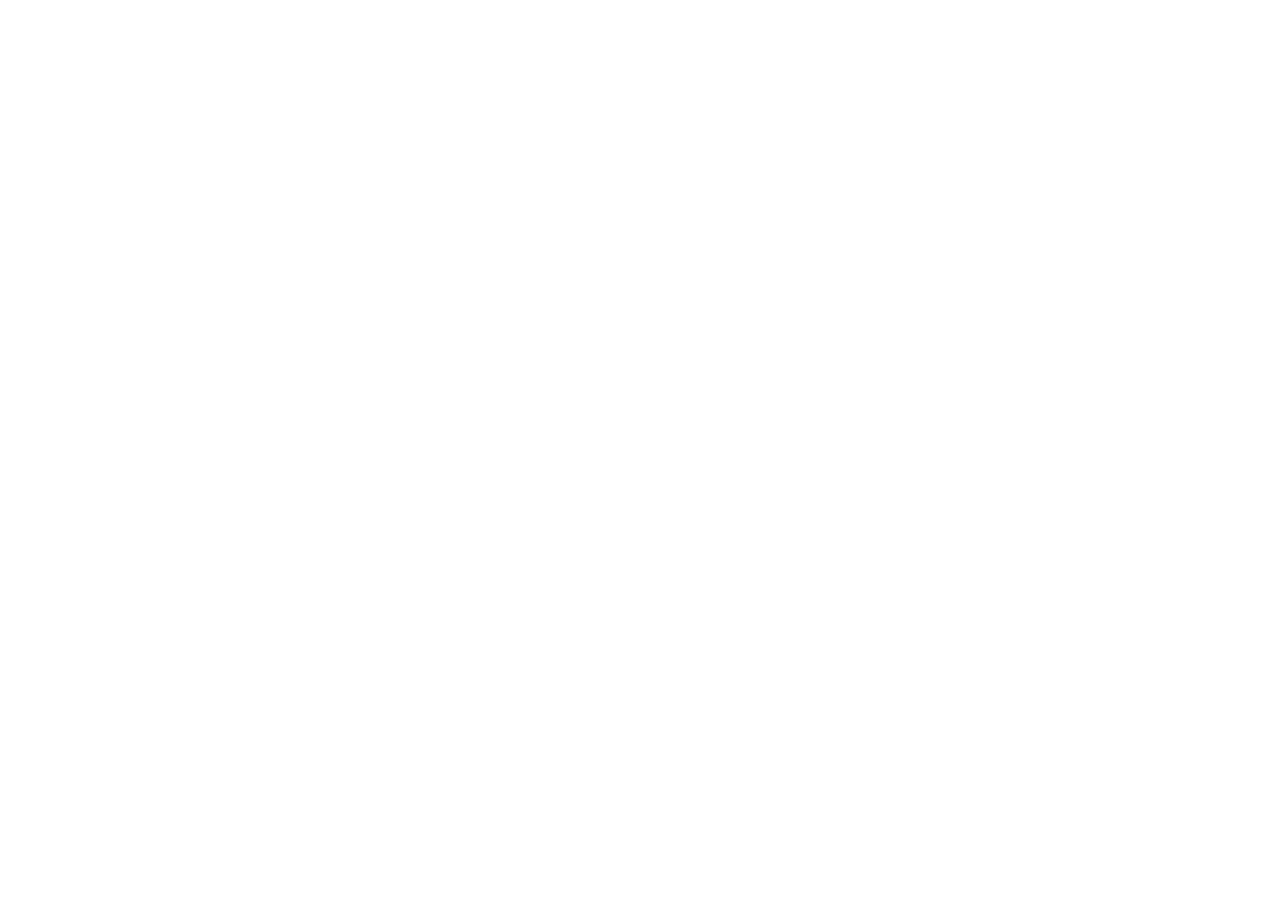
==== first/index.html @ 15c91fbb "New files for repo" ====
<!DOCTYPE html>
<html lang="en">
<head>
    <meta charset="UTF-8">
    <meta name="viewport" content="width=device-width, initial-scale=1.0">
    <title>Document</title>
</head>
<body>
    
</body>
</html>
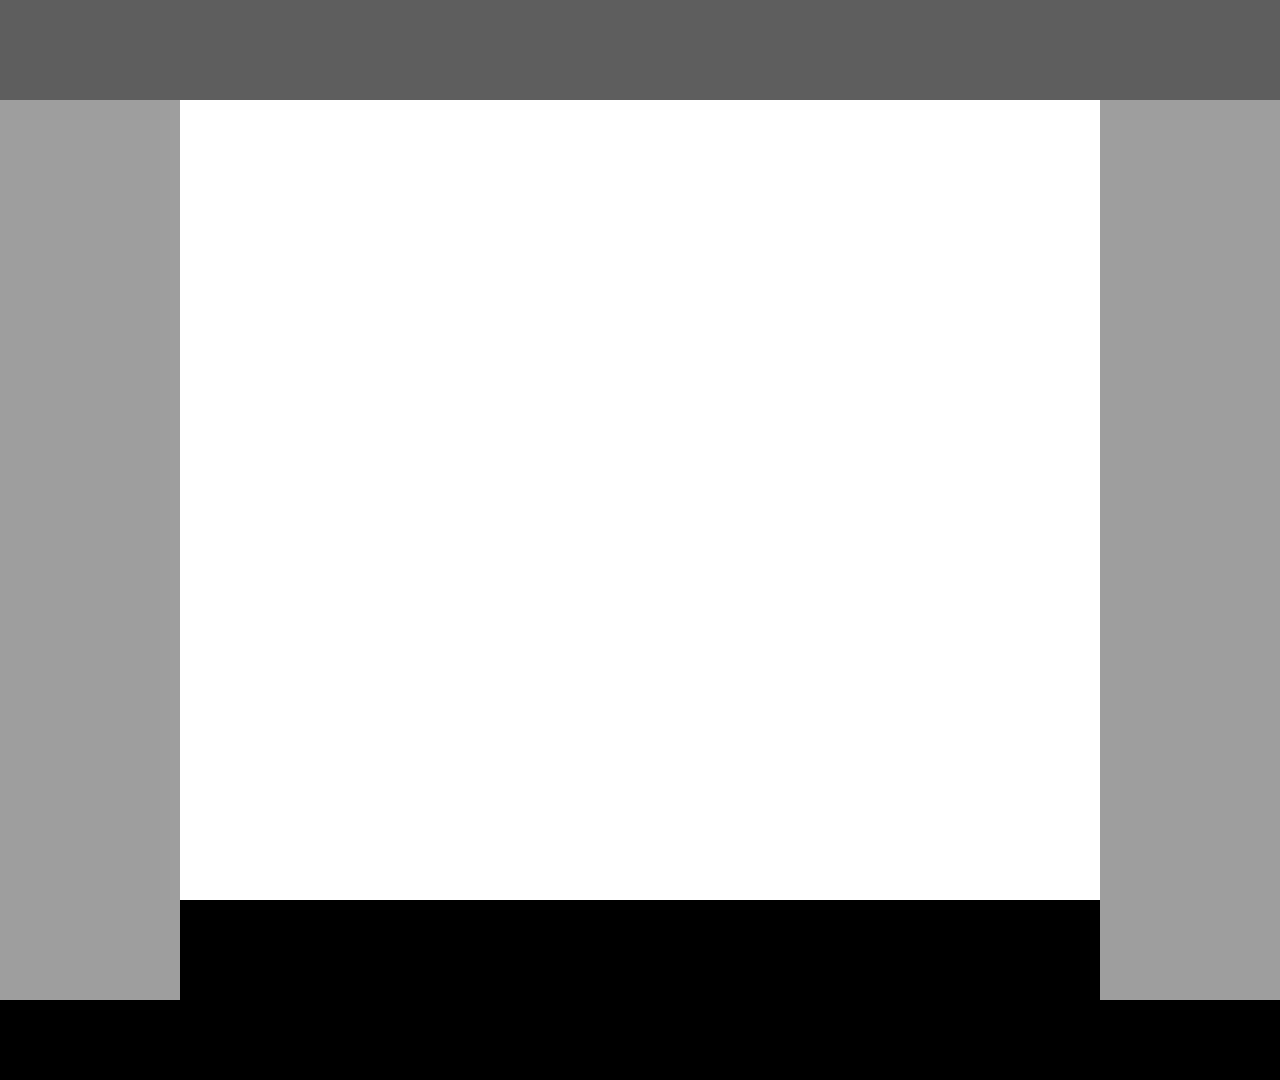
==== commit 97396989: "new file:   .vscode/settings.json 	modified:   first/index.css 	modified:   first/index.html 	new fi" ====
--- a/first/index.html
+++ b/first/index.html
@@ -3,9 +3,20 @@
 <head>
     <meta charset="UTF-8">
     <meta name="viewport" content="width=device-width, initial-scale=1.0">
+    <link rel="stylesheet" href="reset.css"/>
+    <link rel="stylesheet" href="index.css"/>
     <title>Document</title>
 </head>
-<body>
+<body> 
+    <div class="background">
+        <header class="Top">
+        </header>
+        <div class="Side">
+        </div>
+        <div class="Side Right">
+        </div>
     
+    </div>
 </body>
+<footer class="Bottom"></footer>
 </html>
--- a/first/index.css
+++ b/first/index.css
@@ -0,0 +1,29 @@
+.background{
+    width: 100vw;
+    height: 100vh;
+    background-color: white;
+}
+.Top {
+    width: 100%;
+  height: 100px;
+ background-color: rgb(94, 94, 94);
+  }
+
+.Side {
+    float: left;
+    width: 20vh;
+    height: 100vh;
+    background-color: rgb(158, 158, 158);
+}
+.Side.Right{
+    float: right;
+    width: 20vh;
+    height: 100vh;
+    background-color: rgb(158, 158, 158)
+    
+}
+.Bottom{
+    width: 100vw;
+    height: 20vh;
+    background-color: black;
+}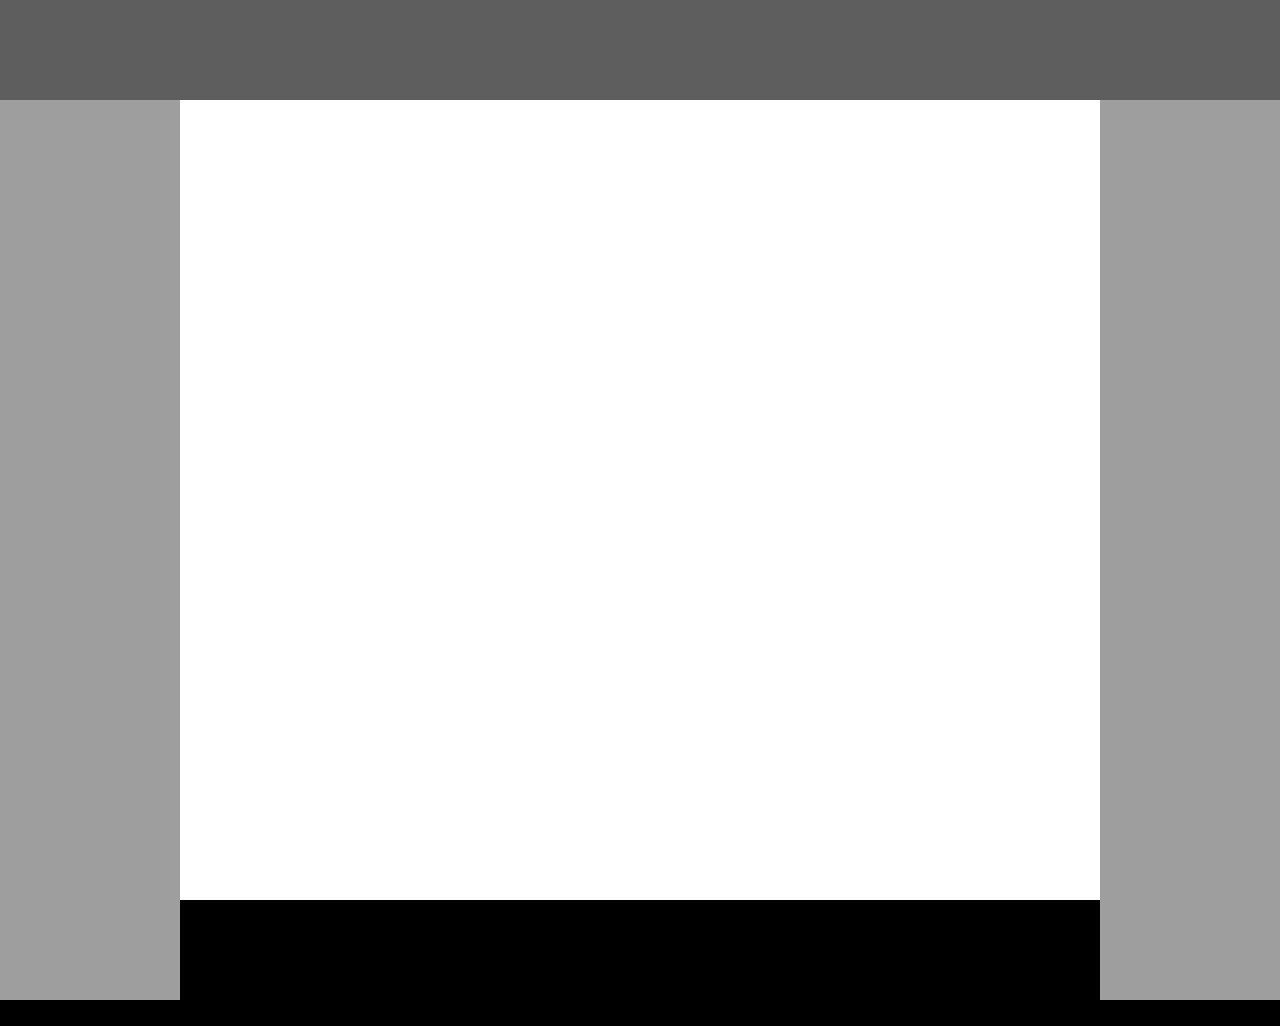
==== commit ef558548: "modified:   first/index.html 	modified:   second/index.css 	modified:   second/index.html 	new file:" ====
--- a/first/index.html
+++ b/first/index.html
@@ -17,6 +17,7 @@
         </div>
     
     </div>
+    <footer class="Bottom"></footer>
 </body>
-<footer class="Bottom"></footer>
+
 </html>
--- a/first/index.css
+++ b/first/index.css
@@ -24,6 +24,6 @@
 }
 .Bottom{
     width: 100vw;
-    height: 20vh;
+    height: 14vh;
     background-color: black;
 }